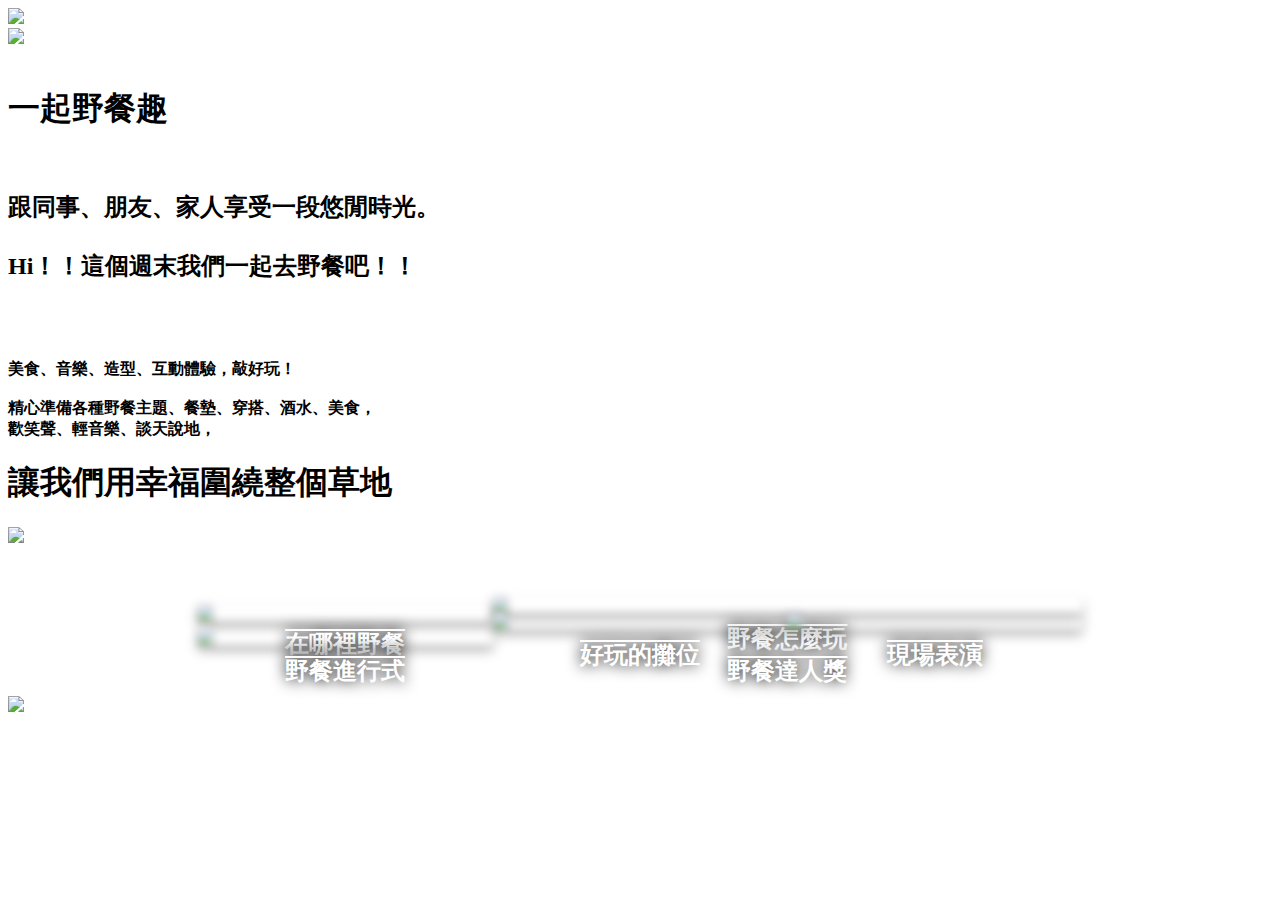
==== index.html @ 583370b9 "[add] css animation & adjust code indention" ====
<!DOCTYPE html>
<html>
  <head>
    <meta http-equiv="content-type" content="text/html; charset=utf-8">
    <title>Fun輕鬆 野餐趣</title>
    <link rel="stylesheet" type="text/css" href="http://meyerweb.com/eric/tools/css/reset/">
    <link rel="stylesheet" type="text/css" href="css/main.css">
    <link rel="stylesheet" type="text/css" href="css/responsive.css">
    <link rel="stylesheet" type="text/css" href="css/font-style.css">
    <link rel="stylesheet" type="text/css" href="css/indexmenu.css">
    <link rel="stylesheet" type="text/css" href="css/animation.css">
    <meta name="viewport" content="width=device-width, initial-scale=1.0">
    <link href="http://fonts.googleapis.com/css?family=Arizonia" rel="stylesheet" type="text/css">
  </head>
  <body>
    <header>
      <div class="backindex"><a href="index.html"><img src="img/homeicon.svg"></a></div>
      <div id="fb-root">
        <div class="fb-like" data-href="http://www.cathaypicnic.com.tw" data-layout="button_count" data-action="like" data-show-faces="true" data-share="true"></div>
      </div>
      <script>(function(d, s, id) {
      var js, fjs = d.getElementsByTagName(s)[0];
      if (d.getElementById(id)) return;
      js = d.createElement(s); js.id = id;
      js.src = "//connect.facebook.net/zh_TW/sdk.js#xfbml=1&version=v2.5&appId=489145587957678";
      fjs.parentNode.insertBefore(js, fjs);
      }(document, 'script', 'facebook-jssdk'));</script>
    </header>
    <section>
      <div class="backgroundimage">
        <div class="mainsvg swing"><img src="img/logomain.svg" ></div>
      </div>
    </section>
    <section>
      <div class="container2">
        <div class="imageleft">
          <div class="imageright">
          <br>
            <h1>一起野餐趣</h1>
            <br>
            <div class="s2">
              <h2>跟同事、朋友、家人享受一段悠閒時光。<br><br>Hi！！這個週末我們一起去野餐吧！！</h2>
            </div>
            <br>
            <br>
            <h4>美食、音樂、造型、互動體驗，敲好玩！<br><br>精心準備各種野餐主題、餐墊、穿搭、酒水、美食，<br>歡笑聲、輕音樂、談天說地，</h4>
            <div class="s3">
              <h1>讓我們用幸福圍繞整個草地</h1>
            </div>
          </div>
        </div>
        <div class="joinbutton animation-scaling"><a href="login2.php"><img src="img/joinbutton.png"></a></div>
      </div>
    </section>
    <section>
      <div class="menu">
        <table class="menutable" >
          <tbody>
            <td width="33.3%" rowspan="2" >
              <a href="where.html">
                <img src="img/menu2-map.png"  >
                <span class="menuslogan">
                  <h2>在哪裡野餐</h2>
                </span>
              </a>
            </td>
            <td width="66.6%"colspan="2" >
              <a href="howplay.html">
                <img src="img/menu1-how.png" >
                <span class="menuslogan">
                  <h2>野餐怎麼玩</h2>
                </span>
              </a>
            </td>
            <tr>
              <td width="33.3%">
                <a href="funnymarket.html">
                  <img src="img/menu3-market.png" >
                  <span class="menuslogan">
                    <h2>好玩的攤位</h2>
                  </span>
                </a>
              </td>
              <td width="33.3%">
                <a href="performance.html">
                  <img src="img/menu4-show.png" >
                  <span class="menuslogan">
                    <h2>現場表演</h2>
                  </span>
                </a>
              </td>
            </tr>
            <tr>
              <td>
                <a href="picnicfun.html">
                  <img src="img/menu5-now.png">
                  <span class="menuslogan">
                    <h2>野餐進行式</h2>
                  </span>
                </a>
              </td>
              <td colspan="2">
                <a href="picnicman.html">
                  <img src="img/menu6-joindis.png" alt="">
                  <span class="menuslogan">
                    <h2>野餐達人獎</h2>
                  </span>
                </a>
              </td>
            </tr>
          </tbody>
        </table>
      </div>
    </section>
    <footer>
      <div class="logo"><img src="img/logo.png" ></div>
    </footer>
  </body>
</html>
---- css/indexmenu.css ----
@charset "UTF-8";
/* CSS Document */

table {
	border-spacing: 0px;
	padding: 0px;

}

td {
	
	padding:0;
	margin:0;
	position: relative;
}

tr {
	padding:0;	
	margin:0;
}


.menutable {
	padding: 4% 15%;
	width: 100%;
	height: 100%;
	border:0; 
	cellpadding:0;
	cellspacing:0;
}

/*menu圖片 */

.menutable img {
	/*opacity: 0.9;
	filter: alpha(opacity=90);  For IE8 and earlier */
	box-shadow: 0 4px 8px 0 rgba(0, 0, 0, 0.2), 0 6px 10px 0 rgba(0, 0, 0, 0.19);
	-webkit-transition: .3s ease-in-out;
	transition: .3s ease-in-out;
	display:block; 
	margin:auto;
	-webkit-filter: blur(4px);
	filter: blur(4px);
	opacity: 1;

}


/*menu圖片 */
.menutable img:hover {
	-webkit-filter: blur(0px);
	filter: blur(0px);
	-webkit-animation: flash 1.5s;
	animation: flash 1.5s;	
	opacity: 1;
	-webkit-animation: flash 1.5s;
	animation: flash 1.5s;
}

/*menu文字 */
.menuslogan {
	display: block;
	position: absolute;
	top: 35%;
	right: 20%;
	color: white;
	text-align: center;
	bottom: 45%;
	left: 20%;
	text-shadow: 0px 0px 15px #000000;
	text-decoration: overline;
}



@-webkit-keyframes flash {
	0% {
		opacity: .6;
	}
	100% {
		opacity: 1;
	}
}
@keyframes flash {
	0% {
		opacity: .6;
	}
	100% {
		opacity: 1;
	}
}





/**************************************
table
*************************************
table {
	width: 960px;
	padding: 10px;
	border: 1px dotted;
	border-radius: 10px;
	align: center;
	text-align: left;
	text-indent: 10px;
	box-shadow: 0px 0px 0px;
}
*/
/**************************************
Menu
**************************************/
.menu {
	background-image: url("../img/menubigback.jpg");
	background-repeat: no-repeat;
	background-size: 100% auto;
	background-position: top;
	text-align:center;
	background-attachment: scroll;
}
---- css/animation.css ----
.animation-scaling {
  -webkit-animation: 3000ms pulsate infinite alternate ease-in-out;
  -moz-animation: 3000ms pulsate infinite alternate ease-in-out;
  -ms-animation: 3000ms pulsate infinite alternate ease-in-out;
  -o-animation: 3000ms pulsate infinite alternate ease-in-out;
  animation: 3000ms pulsate infinite alternate ease-in-out;
}

@keyframes pulsate {
  0% { transform: scale(1); }
  50% { transform: scale(1.2); }
  100% { transform: scale(1); }
}
@-webkit-keyframes pulsate {
  0% { -webkit-transform: scale(1); }
  50% { -webkit-transform: scale(1.2); }
  100% { -webkit-transform: scale(1); }
}
@-moz-keyframes pulsate {
  0% { -moz-transform: scale(1); }
  50% { -moz-transform: scale(1.2); }
  100% { -moz-transform: scale(1); }  
}
@-ms-keyframes pulsate {
  0% { -ms-transform: scale(1); }
  50% { -ms-transform: scale(1.2); }
  100% { -ms-transform: scale(1); }  
}
@-o-keyframes pulsate {
  0% { -o-transform: scale(1); }
  50% { -o-transform: scale(1.2); }
  100% { -o-transform: scale(1); }  
}

/* ---------------------------------------------------------- */
.swing {
  -moz-animation: 5s ease 0s normal none infinite swing;
  -moz-transform-origin: center top;
  -webkit-animation:swing 5s infinite ease-in-out;
  -webkit-transform-origin:top;
  -ms-animation:swing 5s infinite ease-in-out;
  -ms-transform-origin:top;
}

@-moz-keyframes swing{
    0%{-moz-transform:rotate(-3deg)}
    50%{-moz-transform:rotate(3deg)}
    100%{-moz-transform:rotate(-3deg)}
}
@-webkit-keyframes swing{
    0%{-webkit-transform:rotate(-3deg)}
    50%{-webkit-transform:rotate(3deg)}
    100%{-webkit-transform:rotate(-3deg)}
}
@-ms-keyframes swing{
    0%{-ms-transform:rotate(-3deg)}
    50%{-ms-transform:rotate(3deg)}
    100%{-ms-transform:rotate(-3deg)}
}
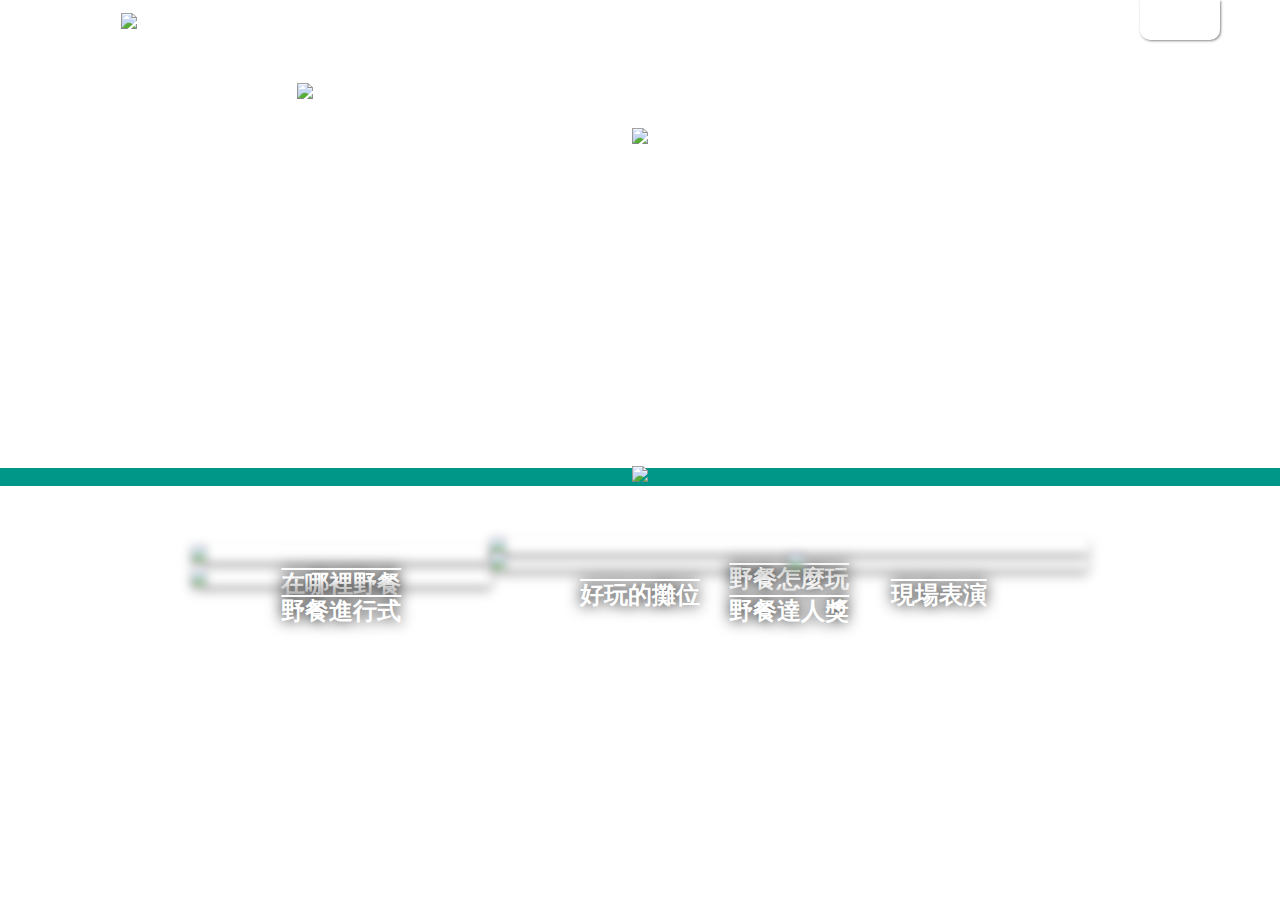
==== commit 4860da01: "[Pull] fourth pull" ====
--- a/index.html
+++ b/index.html
@@ -26,12 +26,14 @@
       fjs.parentNode.insertBefore(js, fjs);
       }(document, 'script', 'facebook-jssdk'));</script>
     </header>
+     <div class="logo"><img src="img/logo.png" ></div>
+
     <section>
       <div class="backgroundimage">
         <div class="mainsvg swing"><img src="img/logomain.svg" ></div>
       </div>
     </section>
-    <section>
+   <!-- <section>
       <div class="container2">
         <div class="imageleft">
           <div class="imageright">
@@ -49,9 +51,11 @@
             </div>
           </div>
         </div>
+        </section>-->
+         <div class="container2">
         <div class="joinbutton animation-scaling"><a href="login2.php"><img src="img/joinbutton.png"></a></div>
       </div>
-    </section>
+    
     <section>
       <div class="menu">
         <table class="menutable" >
@@ -113,7 +117,6 @@
       </div>
     </section>
     <footer>
-      <div class="logo"><img src="img/logo.png" ></div>
     </footer>
   </body>
 </html>--- a/css/main.css
+++ b/css/main.css
@@ -0,0 +1,297 @@
+.Three-Dee {
+	font-family: Arizonia;
+	line-height: 1em;
+	color: #ffffff;
+	font-size: 100px;
+	text-shadow: 0px 0px 0 rgb(204,204,204), -1px -1px 0 rgb(181,181,181), -2px -2px 0 rgb(159,159,159), -3px -3px 0 rgb(136,136,136), -4px -4px 0 rgb(114,114,114), -5px -5px 4px rgba(0,0,0,0.6), -5px -5px 1px rgba(0,0,0,0.5), 0px 0px 4px rgba(0,0,0,.2);
+	text-align: center;
+	margin: 0;
+	display: block;
+	clear: both;
+}
+a {
+	text-decoration: none;
+	color: white;
+}
+html {
+	/*	max-width:1024px; */
+	margin: 0px;
+	font-family: arial;
+	top: 0px;
+	height: 100%;
+}
+
+/**************************************
+HEADING
+**************************************/
+
+
+header {
+	/**/background-color: white;
+	line-height: 20%;
+	width: 100%;
+	text-align: right;
+	padding: 0px;
+	margin: 0px;
+	position: relative;
+	top: 0px;
+}
+header ul {
+	margin: 0;
+	padding-right: 50px;
+}
+header li {
+	display: inline;
+}
+header li a:hover {
+	color: white;
+}
+body {
+	margin: 0;
+	padding: 0;
+	border-radius: 5px;
+}
+
+
+
+.backindex {
+	float: left;
+	line-height: 1em;
+	margin: 0 0 30px 60px;
+	padding:1%;
+	width: 5%;
+	overflow:hidden;
+}
+
+
+#fb-root {
+	float: right;
+	line-height: 2em;
+	position: relative;
+	right: 60px;
+	background: white;
+	border-radius: 0 0 10px 10px;
+	padding: 10px 20px;
+	box-shadow: 1px 1px 2.5px #888888;
+	min-width: 40px;
+	min-height: 20px;
+}
+.backgroundimage {
+	background-image: url("../img/homemain.jpg");
+	background-repeat: no-repeat;
+	background-size: 100%;
+	background-position: top;
+	margin: 0;
+}
+.picnicfun-backgroundimage {
+	background-image: url("../img/picnicfun.jpg");
+	background-repeat: repeat;
+	background-size: 100%;
+	background-position: top;
+	margin: 0;
+	padding: 0;
+}
+
+.funnymarket-backgroundimage {
+	background-image: url("../img/funnymarketbackground.jpg");
+	background-repeat: repeat;
+	background-size: 100%;
+	background-position: top;
+	margin: 0;
+	padding: 0;
+}
+
+
+img {
+	width: 100%;
+}
+.mainsvg {
+	text-align: center;
+	width: 40%;
+	top: 10%;
+	padding: 10% 30% 25% 30%;
+	margin: 0px;
+}
+.picnicfunsvg {
+	text-align: center;
+	width: 34%;
+	padding: 10% 33% 10% 33%;
+}
+.container2 {
+	background-color: #34322F;
+	background-image: url(../img/flower.png);
+	background-repeat: no-repeat;
+	background-position: right;
+	text-align: center;
+	margin: 0px;
+	padding: 0px;
+	color: white;
+}
+.container2 h1:first-child {
+	margin: 0;
+	padding: 0;
+}
+
+
+
+.container {
+	background-image: url(../img/picnicfun.jpg);
+	background-size:100%;
+	text-align: center;
+	margin: 0px;
+	padding: 0px;
+	color: white;
+	overflow:hidden;
+}
+.container h1:first-child {
+	margin: 0;
+	padding: 0;
+}
+
+.imageleft {
+	background-image: url(../img/left.png);
+	background-repeat: no-repeat;
+	background-position: top left;
+	margin: 0 5% 15% 3%;
+	padding: 0;
+	top: 0px;
+	background-size: contain;
+}
+.imageright {
+	background-image: url(../img/right.png);
+	background-repeat: no-repeat;
+	background-position: top right;
+	margin: 0 0 10% 3%;
+	padding: 0;
+	top: 0px;
+	background-size: contain;
+}
+.joinbutton {
+	background-color: #009688;
+	background-size: 100%;
+	-webkit-box-shadow: 0px 0px #009688;
+	box-shadow: 0px 0px #009688;
+	width: 100%;
+	height: 2%;
+	max-height: 5%;
+	margin: 0;
+	padding: 0;
+}
+.joinbutton img {
+	margin-top: -0.3%;
+	width: 30%;
+}
+/**************************************
+首頁文字編排
+**************************************/
+.s2 {
+	margin-right: 20%;
+	margin-bottom: 0;
+	padding: 0;
+}
+.s3 {
+	margin-left: 30%;
+}
+/**************************************
+section
+**************************************/
+
+section {
+	margin: 0px;
+	padding: 0px;
+}
+/**************************************
+login
+**************************************/
+
+.login p {
+	font-size: .5em;
+	margin: 5px;
+	font-family: 'Noto Sans TC', Microsoft JhengHei, sans-serif;
+	font-weight: 300;
+	src: url(//fonts.gstatic.com/ea/notosanstc/v1/NotoSansTC-Light.woff2) format('woff2'),  url(//fonts.gstatic.com/ea/notosanstc/v1/NotoSansTC-Light.woff) format('woff'),  url(//fonts.gstatic.com/ea/notosanstc/v1/NotoSansTC-Light.otf) format('opentype');
+}
+.login {
+	font-family: 'Noto Sans TC', Microsoft JhengHei, sans-serif;
+	font-weight: 900;
+	src: url(//fonts.gstatic.com/ea/notosanstc/v1/NotoSansTC-Black.woff2) format('woff2'),  url(//fonts.gstatic.com/ea/notosanstc/v1/NotoSansTC-Black.woff) format('woff'),  url(//fonts.gstatic.com/ea/notosanstc/v1/NotoSansTC-Black.otf) format('opentype');
+	-webkit-border-radius: 10;
+	-moz-border-radius: 10;
+	border-radius: 10px;
+	margin: 30px;
+	font-size: 2em;
+	background-color: rgb(250,234,65);
+	padding: 10px 20px 10px 20px;
+	display: inline-block;
+	box-shadow: 3px 3px 3px #000000;
+	padding: 0 30px;
+	width: 30%;
+	max-width: 300px;
+	-webkit-box-shadow: 3px 3px 3px #000000;
+}
+.login:hover {
+	background: #ebd728;
+}
+/**************************************
+flow
+**************************************/
+
+.flow {
+	border-radius: 10px;
+	box-shadow: 2px 2px 10px darkgray;
+	margin: 0 auto;
+	width: 70%;
+	padding: 15px;
+	background-color: white;
+	max-width: 1024px;
+}
+/**************************************
+BOXTN
+**************************************/
+
+
+.boxbtn {
+	padding: 10px;
+	margin: 0 10px;
+	border: 1px solid lightgray;
+	border-radius: 10px;
+	background: -webkit-linear-gradient(bottom, transparent, lightgray);
+	background: -o-linear-gradient(bottom, transparent, lightgray);
+	background: -mose-linear-gradient(bottom, transparent, lightgray);
+	background: linear-gradient(bottom, transparent, lightgray);
+	text-align: center;
+}
+.boxbtn:hover {
+	background: -webkit-linear-gradient(top, transparent, lightgray);
+	background: -o-linear-gradient(top, transparent, lightgray);
+	background: -mose-linear-gradient(top, transparent, lightgray);
+	background: linear-gradient(top, transparent, lightgray);
+}
+/**************************************
+MAIN-IMAGE
+**************************************/
+.index-image1 {
+	max-width: 960px;
+	border: 1px solid #ccc;
+	padding: 12px;
+	-webkit-box-shadow: 3px 3px 5px #979797;
+	box-shadow: 3px 3px 5px #979797;
+}
+
+/**************************************
+FOOTER
+**************************************/
+.logo {
+	float: left;
+	line-height: 1em;
+	margin: 5% 0 0 10%;
+	padding:1.5%;
+	width: 20%;
+	overflow:hidden;
+}
+
+
+footer {
+}
+
+
--- a/css/animation.css
+++ b/css/animation.css
@@ -1,5 +1,6 @@
 
 .animation-scaling {
+  pointer-events: none;
   -webkit-animation: 3000ms pulsate infinite alternate ease-in-out;
   -moz-animation: 3000ms pulsate infinite alternate ease-in-out;
   -ms-animation: 3000ms pulsate infinite alternate ease-in-out;
@@ -33,8 +34,11 @@
   100% { -o-transform: scale(1); }  
 }
 
-/* ---------------------------------------------------------- */
+
+/* -------------------------------
+--------------------------- */
 .swing {
+  pointer-events: none;
   -moz-animation: 5s ease 0s normal none infinite swing;
   -moz-transform-origin: center top;
   -webkit-animation:swing 5s infinite ease-in-out;
@@ -44,17 +48,17 @@
 }
 
 @-moz-keyframes swing{
-    0%{-moz-transform:rotate(-3deg)}
-    50%{-moz-transform:rotate(3deg)}
-    100%{-moz-transform:rotate(-3deg)}
+    0%{-moz-transform:rotate(-3deg);}
+    50%{-moz-transform:rotate(3deg);}
+    100%{-moz-transform:rotate(-3deg);}
 }
 @-webkit-keyframes swing{
-    0%{-webkit-transform:rotate(-3deg)}
-    50%{-webkit-transform:rotate(3deg)}
-    100%{-webkit-transform:rotate(-3deg)}
+    0%{-webkit-transform:rotate(-3deg);}
+    50%{-webkit-transform:rotate(3deg);}
+    100%{-webkit-transform:rotate(-3deg);}
 }
 @-ms-keyframes swing{
-    0%{-ms-transform:rotate(-3deg)}
-    50%{-ms-transform:rotate(3deg)}
-    100%{-ms-transform:rotate(-3deg)}
+    0%{-ms-transform:rotate(-3deg);}
+    50%{-ms-transform:rotate(3deg);}
+    100%{-ms-transform:rotate(-3deg);}
 }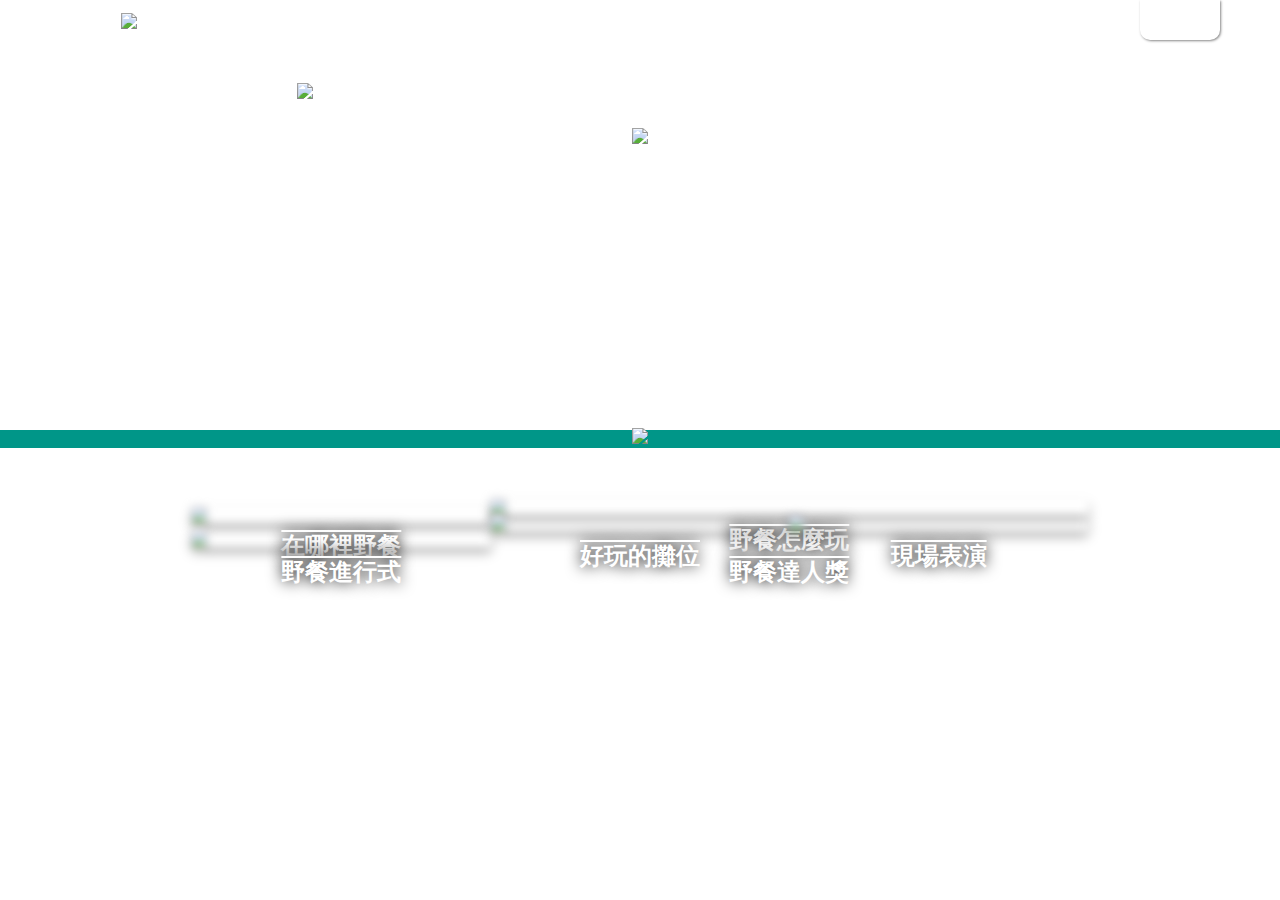
==== commit 49460463: "[add] RWD adjust" ====
--- a/index.html
+++ b/index.html
@@ -5,11 +5,11 @@
     <title>Fun輕鬆 野餐趣</title>
     <link rel="stylesheet" type="text/css" href="http://meyerweb.com/eric/tools/css/reset/">
     <link rel="stylesheet" type="text/css" href="css/main.css">
-    <link rel="stylesheet" type="text/css" href="css/responsive.css">
     <link rel="stylesheet" type="text/css" href="css/font-style.css">
     <link rel="stylesheet" type="text/css" href="css/indexmenu.css">
     <link rel="stylesheet" type="text/css" href="css/animation.css">
-    <meta name="viewport" content="width=device-width, initial-scale=1.0">
+    <link rel="stylesheet" type="text/css" href="css/responsive.css">
+    <meta name="viewport" content="width=device-width, initial-scale=1.0, minimum-scale=0.8, maximum-scale=2.0, user-scalable=yes">
     <link href="http://fonts.googleapis.com/css?family=Arizonia" rel="stylesheet" type="text/css">
   </head>
   <body>
@@ -30,7 +30,7 @@
 
     <section>
       <div class="backgroundimage">
-        <div class="mainsvg swing"><img src="img/logomain.svg" ></div>
+        <div class="mainsvg"><img class="swing" src="img/logomain.svg" ></div>
       </div>
     </section>
    <!-- <section>
@@ -53,7 +53,7 @@
         </div>
         </section>-->
          <div class="container2">
-        <div class="joinbutton animation-scaling"><a href="login2.php"><img src="img/joinbutton.png"></a></div>
+        <div class="joinbutton animation-scaling pointer-events"><a href="login2.php"><img src="img/joinbutton.png"></a></div>
       </div>
     
     <section>
--- a/css/main.css
+++ b/css/main.css
@@ -9,10 +9,12 @@
 	display: block;
 	clear: both;
 }
+
 a {
 	text-decoration: none;
 	color: white;
 }
+
 html {
 	/*	max-width:1024px; */
 	margin: 0px;
@@ -24,7 +26,6 @@
 /**************************************
 HEADING
 **************************************/
-
 
 header {
 	/**/background-color: white;
@@ -36,23 +37,25 @@
 	position: relative;
 	top: 0px;
 }
+
 header ul {
 	margin: 0;
 	padding-right: 50px;
 }
+
 header li {
 	display: inline;
 }
+
 header li a:hover {
 	color: white;
 }
+
 body {
 	margin: 0;
 	padding: 0;
 	border-radius: 5px;
 }
-
-
 
 .backindex {
 	float: left;
@@ -63,10 +66,9 @@
 	overflow:hidden;
 }
 
-
 #fb-root {
 	float: right;
-	line-height: 2em;
+	line-height: 2.5em;
 	position: relative;
 	right: 60px;
 	background: white;
@@ -76,6 +78,7 @@
 	min-width: 40px;
 	min-height: 20px;
 }
+
 .backgroundimage {
 	background-image: url("../img/homemain.jpg");
 	background-repeat: no-repeat;
@@ -83,6 +86,7 @@
 	background-position: top;
 	margin: 0;
 }
+
 .picnicfun-backgroundimage {
 	background-image: url("../img/picnicfun.jpg");
 	background-repeat: repeat;
@@ -95,28 +99,38 @@
 .funnymarket-backgroundimage {
 	background-image: url("../img/funnymarketbackground.jpg");
 	background-repeat: repeat;
-	background-size: 100%;
+	background-size: cover;
 	background-position: top;
 	margin: 0;
 	padding: 0;
 }
-
 
 img {
 	width: 100%;
 }
+
 .mainsvg {
 	text-align: center;
 	width: 40%;
 	top: 10%;
 	padding: 10% 30% 25% 30%;
-	margin: 0px;
-}
+	margin: 0 0 -3%;
+}
+
 .picnicfunsvg {
 	text-align: center;
 	width: 34%;
 	padding: 10% 33% 10% 33%;
 }
+
+.picnicfunsvg h1 span{
+  display: inline-block;
+}
+
+.picnicfunsvg h3 span{
+  display: inline-block;
+}
+
 .container2 {
 	background-color: #34322F;
 	background-image: url(../img/flower.png);
@@ -127,12 +141,11 @@
 	padding: 0px;
 	color: white;
 }
+
 .container2 h1:first-child {
 	margin: 0;
 	padding: 0;
 }
-
-
 
 .container {
 	background-image: url(../img/picnicfun.jpg);
@@ -143,6 +156,7 @@
 	color: white;
 	overflow:hidden;
 }
+
 .container h1:first-child {
 	margin: 0;
 	padding: 0;
@@ -157,6 +171,7 @@
 	top: 0px;
 	background-size: contain;
 }
+
 .imageright {
 	background-image: url(../img/right.png);
 	background-repeat: no-repeat;
@@ -166,6 +181,7 @@
 	top: 0px;
 	background-size: contain;
 }
+
 .joinbutton {
 	background-color: #009688;
 	background-size: 100%;
@@ -177,21 +193,26 @@
 	margin: 0;
 	padding: 0;
 }
+
 .joinbutton img {
 	margin-top: -0.3%;
 	width: 30%;
 }
+
 /**************************************
 首頁文字編排
 **************************************/
+
 .s2 {
 	margin-right: 20%;
 	margin-bottom: 0;
 	padding: 0;
 }
+
 .s3 {
 	margin-left: 30%;
 }
+
 /**************************************
 section
 **************************************/
@@ -200,6 +221,7 @@
 	margin: 0px;
 	padding: 0px;
 }
+
 /**************************************
 login
 **************************************/
@@ -211,6 +233,7 @@
 	font-weight: 300;
 	src: url(//fonts.gstatic.com/ea/notosanstc/v1/NotoSansTC-Light.woff2) format('woff2'),  url(//fonts.gstatic.com/ea/notosanstc/v1/NotoSansTC-Light.woff) format('woff'),  url(//fonts.gstatic.com/ea/notosanstc/v1/NotoSansTC-Light.otf) format('opentype');
 }
+
 .login {
 	font-family: 'Noto Sans TC', Microsoft JhengHei, sans-serif;
 	font-weight: 900;
@@ -229,9 +252,11 @@
 	max-width: 300px;
 	-webkit-box-shadow: 3px 3px 3px #000000;
 }
+
 .login:hover {
 	background: #ebd728;
 }
+
 /**************************************
 flow
 **************************************/
@@ -248,7 +273,6 @@
 /**************************************
 BOXTN
 **************************************/
-
 
 .boxbtn {
 	padding: 10px;
@@ -290,8 +314,5 @@
 	overflow:hidden;
 }
 
-
 footer {
-}
-
-
+}--- a/css/responsive.css
+++ b/css/responsive.css
@@ -0,0 +1,27 @@
+@media screen and (max-width: 520px) {
+  .menuslogan h2{
+    font-size: 1.1em;
+  }
+
+  #fb-root{
+    right:10px;
+    padding: 5px 10px;
+  }
+
+  .picnicfunsvg{
+    font-size:.8em;
+  }
+
+  .backindex{
+   width: 10%;
+   line-height:6em;
+  }
+
+  .logo{
+    padding:0.5%;
+    width:30%;
+    margin:5% 0 0 3%;
+  }
+
+}
+/* 754 howtoplay*/